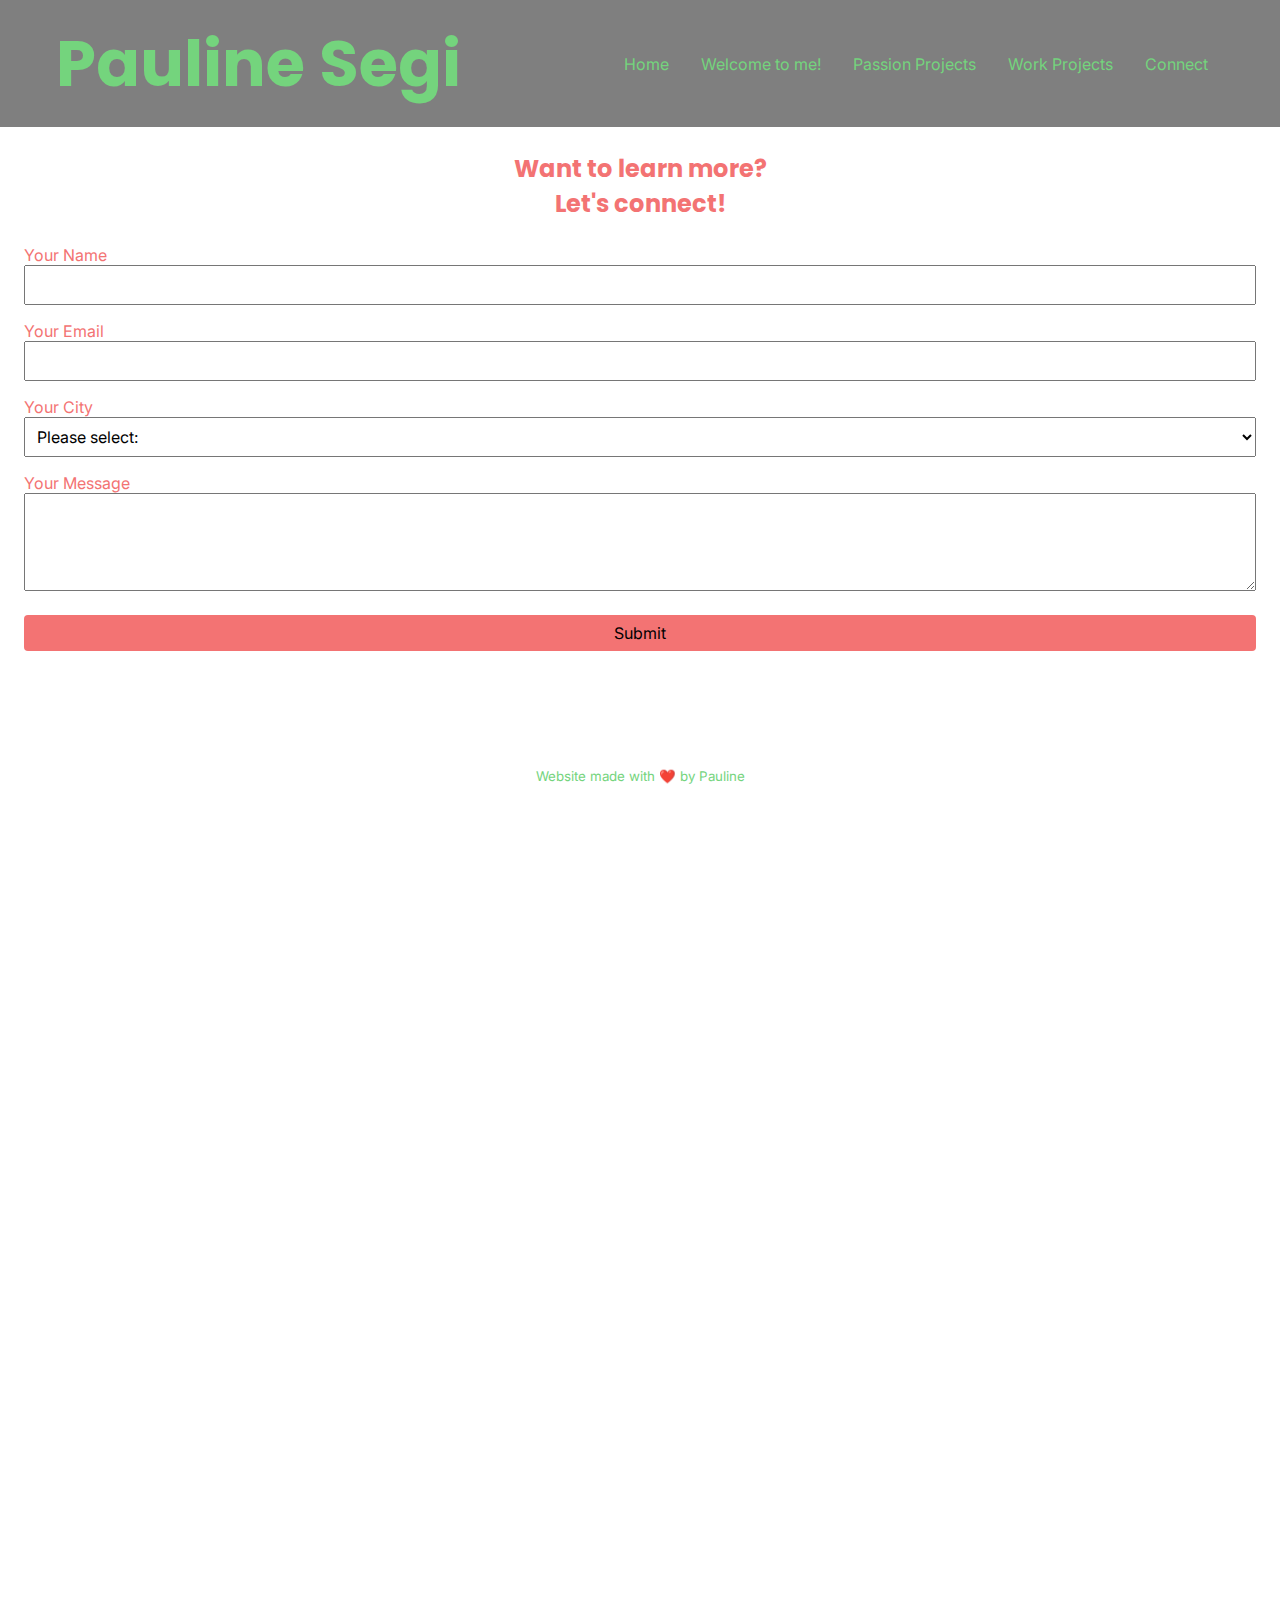
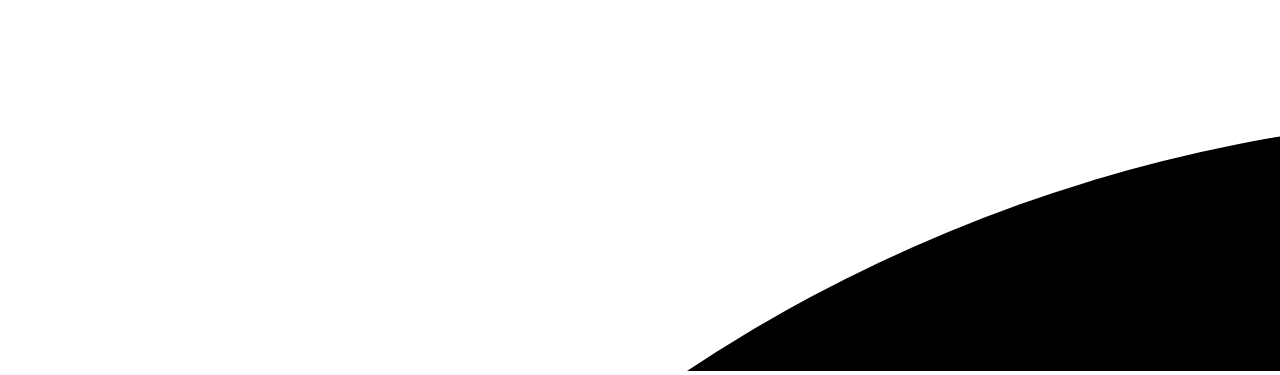
==== connect.html @ 02619edc "uploaded new files as the other files were the old ones" ====
<!DOCTYPE html>
<html lang="en">
<head>
    <meta charset="UTF-8">
    <meta http-equiv="X-UA-Compatible" content="IE=edge">
    <meta name="viewport" content="width=device-width, initial-scale=1.0">
    <title>Pauline Segi</title>
    <link rel="stylesheet" href="css/style.css">
</head>
<body>
    <header>
        <section id="hero">
            <h1><a href="home.html" class="hero-accent">Pauline Segi</a></h1>
            <nav class="mobile-nav display-none">
                <ul>
                    <li>
                        <a href="home.html" class="mobilenav-home">Home</a>
                    </li>
                    <li>
                        <a href="welcome.html" class="mobilenav-welcome">Welcome to me!</a>
                    </li>
                    <li>
                        <a href="passion.html" class="mobilenav-passion">Passion Projects</a>
                    </li>
                    <li>
                        <a href="work.html" class="mobilenav-work">Work Projects</a>
                    </li>
                    <li>
                        <a href="connect.html" class="mobilenav-connect">Connect</a>
                    </li>
                </ul>
            </nav>    
            <svg xmlns="http://www.w3.org/2000/svg" viewBox="0 0 600 600" fill="currentColor" class="hamburger-icon">
                    <path d="M0 96C0 78.3 14.3 64 32 64H416c17.7 0 32 14.3 32 32s-14.3 32-32 32H32C14.3 128 0 113.7 0 96zM0 256c0-17.7 14.3-32 32-32H416c17.7 0 32 14.3 32 32s-14.3 32-32 32H32c-17.7 0-32-14.3-32-32zM448 416c0 17.7-14.3 32-32 32H32c-17.7 0-32-14.3-32-32s14.3-32 32-32H416c17.7 0 32 14.3 32 32z"/>
                </svg>
                    <!-- <svg xmlns="http://www.w3.org/2000/svg" viewBox="0 0 600 600" fill="currentColor" class="hamburger-icon">
                    <path d="M342.6 150.6c12.5-12.5 12.5-32.8 0-45.3s-32.8-12.5-45.3 0L192 210.7 86.6 105.4c-12.5-12.5-32.8-12.5-45.3 0s-12.5 32.8 0 45.3L146.7 256 41.4 361.4c-12.5 12.5-12.5 32.8 0 45.3s32.8 12.5 45.3 0L192 301.3 297.4 406.6c12.5 12.5 32.8 12.5 45.3 0s12.5-32.8 0-45.3L237.3 256 342.6 150.6z"/></svg> -->
            <nav class="desktop-nav">
                <ul>
                    <li>
                        <a href="home.html" class="desktopnav-home">Home</a>
                    </li>
                    <li>
                        <a href="welcome.html" class="desktopnav-welcome">Welcome to me!</a>
                    </li>
                    <li>
                        <a href="passion.html" class="desktopnav-passion">Passion Projects</a>
                    </li>
                    <li>
                        <a href="work.html" class="desktopnav-work">Work Projects</a>
                    </li>
                    <li>
                        <a href="connect.html" class="desktopnav-connect">Connect</a>
                    </li>
                </ul>
            </nav>
        </section>
    </header>
    <section id="contact">
        <h2>Want to learn more? 
            <br>
            Let's connect!
        </h2>
        <form action="https://formspree.io/f/xeqwdrva" method="POST">
            <label>
                Your Name
                <input type="text" id="your-name" name="Submitter">
            </label>
            <label>
                Your Email
                <input type="email" id="your-email" name="Submitter-Email">
            </label>
            <label>
                Your City
                <select name="Submitter-City" id="city">
                    <option value="please-select">Please select:</option>
                    <option value="Brisbane">Brisbane</option>
                    <option value="Sydney">Sydney</option>
                    <option value="Melbourne">Melbourne</option>
                </select>
            </label>
            <label>
                Your Message
                <textarea name="Submitter-Message" id="message" rows="4"></textarea>
                <input type="submit" value="Submit" class="btn-submit">
            </label>    
        </form>
    </section>
    <section id="social-links">
        <svg xmlns="http://www.w3.org/2000/svg" viewBox="0 0 40 40"><path d="M400 32H48A48 48 0 0 0 0 80v352a48 48 0 0 0 48 48h137.25V327.69h-63V256h63v-54.64c0-62.15 37-96.48 93.67-96.48 27.14 0 55.52 4.84 55.52 4.84v61h-31.27c-30.81 0-40.42 19.12-40.42 38.73V256h68.78l-11 71.69h-57.78V480H400a48 48 0 0 0 48-48V80a48 48 0 0 0-48-48z"/></svg>
    </section>
    <footer>
        <small>Website made with ❤️ by <a href="https://www.linkedin.com/in/pauline-segi/" target="_blank" class="ps-linkedin">Pauline</a></small>
    </footer>
    <script src="js/script.js"></script>
</body>
</html>
---- css/style.css ----
/* Base HTML Styles */

@import url('https://fonts.googleapis.com/css2?family=Inter&family=Poppins:ital,wght@0,200;0,400;1,200&display=swap');

:root {

    --green: #74d47d;
    --lightgreen: #B9E9BE;
    --darkgreen: #4DC859;
    --peach: #F37373;
    --black: #111111;
    --gray: #c3c3c3;
    --yellow: #f4d040;
}

/* CSS Reset */

html {
    box-sizing: border-box;
    font-size: 16px;
    font-family: 'Inter', sans-serif;
    color: var(--green);
    scroll-behavior: smooth;
}

*,
*:before,
*:after {
    box-sizing: inherit;
}

h1,
h2,
h3,
h4,
h5,
h6 {
    font-family: 'Poppins', sans-serif;
}

body,
h1,
h2,
h3,
h4,
h5,
h6,
p,
ol,
ul {
    margin: 0;
    padding: 0;
}

ol,
ul {
    list-style: none;
}

img {
    max-width: 100%;
    height: auto;
}

input,
button,
textarea,
select {
    font: inherit;
}

/* Global styles */

label,
input,
textarea,
select {
    display: block;
    width: 100%;
}

input,
select,
textarea {
    padding: 8px;
}


/* Header */

h2 {
    color: var(--peach);
}

/* Hero */

#hero {
    background-image: linear-gradient(rgba(0, 0, 0, 0.5), rgba(0, 0, 0, 0.5)), url(https://images.unsplash.com/photo-1458430447310-8b6c596117a6?ixlib=rb-4.0.3&ixid=MnwxMjA3fDB8MHxwaG90by1wYWdlfHx8fGVufDB8fHx8&auto=format&fit=crop&w=1170&q=80);
    background-repeat: no-repeat;
    background-size: cover;
    padding: 16px;
}

#hero h1 {
    font-size: 4rem;
    margin-bottom: 0px;
}

#hero {
    padding: 24px;
    display: flex;
    align-items: center;
    justify-content: space-between;
}

@media (min-width: 768px) {
    #hero {
        padding: 16px 56px;
    }

    #hero h1 {
        font-size: 4rem;
        max-width: 70%;
    }
}


#hero h1 {
    font-size: 4rem;
    max-width: 70%;
}

.hero-accent {
    color: var(--green);
    text-decoration: none;
}

.hero-accent:hover {
    color: var(--peach);
}

.hamburger-icon {
    height: 50px;
    color: var(--green);
    position: right;
}

/* ----------------------------------------------- */


/* .hamburger-icon::before,
.hamburger-icon::after {
    position: absolute;
}


.hamburger-icon.active::before {
    height: 50px;
    color: var(--green);
    position: relative;
}


.close-hamburger-icon::before {
    display: none;
}


.hamburger-icon.active::after {
        display: none;
}

.close-hamburger-icon.active::after {
    height: 50px;
    color: var(--green);
    position: relative; */
}


/* ----------------------------------------------------------- */

.hamburger-icon:hover {
    color: var(--peach);
}

/* .img-pauline {
    height: 100px;
} */

.desktop-nav {
    display: none;
    font-size: 1rem;
}

.mobile-nav a {
    text-decoration: none;
    color: var(--green);
    display: block;
    padding: 4px 16px;
    text-align: right;
}



/* Start @media header/hero */

@media (min-width: 768px) {
    .desktop-nav {
        display: inline-block;
    }

    .mobile-nav {
        display: none;
    }

    .hero {
        display: flex;
        justify-content: space-around;
        align-items: center;
    }

    header a {
        text-decoration: none;
        color: var(--green);
    }

    nav {
        display: inline-block;
    }

    header nav ul {
        display: flex;
        gap: 32px;
        margin-right: 16px;
        margin-left: 16px;
    }

    .hamburger-icon {
        display: none;
    }

    /* .img-pauline {
        height: 100px;
    } */
}

/* End @media header/hero */



/* desktopnav menu hover states */

.desktopnav-home:hover {
    color: var(--peach);
}

.desktopnav-welcome:hover {
    color: var(--peach);
}

.desktopnav-passion:hover {
    color: var(--peach);
}

.desktopnav-work:hover {
    color: var(--peach);
}

.desktopnav-connect:hover {
    color: var(--peach);
}

/* mobilenav menu hover states */

.mobilenav-home:hover {
    color: var(--peach);
}

.mobilenav-welcome:hover {
    color: var(--peach);
}

.mobilenav-passion:hover {
    color: var(--peach);
}

.mobilenav-work:hover {
    color: var(--peach);
}

.mobilenav-connect:hover {
    color: var(--peach);
}


/* welcome-to-me */

.welcome-to-me {
    padding-left: 24px;
    padding-right: 24px;
    padding-bottom: 24px;
}

/* Contact section */

#contact {
    padding-left: 24px;
    padding-right: 24px;
    padding-bottom: 24px;
    color: var(--peach);
}

#contact input,
#contact select {
    margin-bottom: 16px;
}

/* /* #your-name, #your-email, #city, #message {
    margin-bottom: 8px;
} */

#your-name, #your-email, #city, #message {
    display: flex;
    flex-direction: column;
    margin-bottom: 8px;
} */


@media (min-width: 768px) {
    #contact h2 {
        text-align: center;
        font-size: 2.5rem;
    }

    #contact form {
        max-width: 60%;
        margin: 40px auto;
    }
}

#contact input[type="submit"] {
    background-color: var(--peach);
    border: 0;
    border-radius: 4px;
    margin-top: 8px;
    cursor: pointer;
    margin-top: 24px;
}

.btn-submit {
    transition: all 0.4s ease;
}

.btn-submit:hover {
    /* outline: 2px solid #74d47d; */
    /* box-shadow: 4px 4px 4px var(--peach); */
    /* transform: scale(1.1); */
    transform: translateY(-4px);
    /* background-color: rgba(255, 255, 255, 0.6) */
}

/* home-examples */


h2 {
    text-align: center;
    padding: 24px;
}

.work1, .work2, .work3 {
    height: 50%;
    padding-bottom: 24px;
    padding-left: 24px;
    padding-right: 24px;
}


/* social-links */

#social-links {
    height: 50px;
    color: var(--green);
    position: left;
}


/* Footer */

footer {
    padding: 24px;
    text-align: center;
}

.ps-linkedin {
    position: relative;
    text-decoration: none;
    color: var(--green);
}

.ps-linkedin:hover {
    color: var(--peach);
}



/* .ps-linkedin::before {
    content: attr(data-text);
    position: absolute;
    left: 0;
    top: 0;
    color: transparent;
    text-shadow: 2px 2px 4px var(--black);
}

.ps-linkedin:hover::before {
    color: initial;
} */



/* Utilities */

.display-none {
    display: none;
}
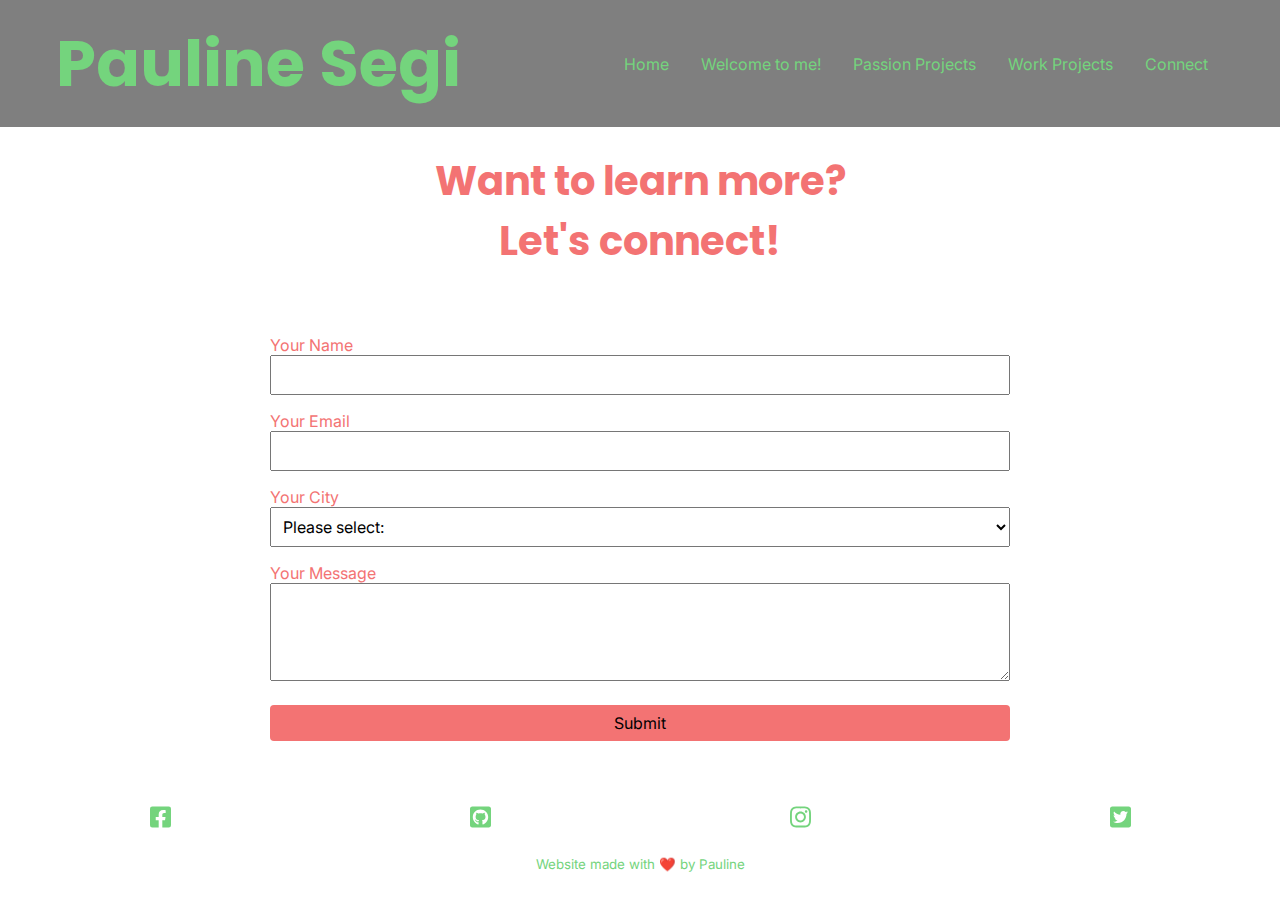
==== commit e5614dc3: "added icons for footer" ====
--- a/connect.html
+++ b/connect.html
@@ -4,7 +4,7 @@
     <meta charset="UTF-8">
     <meta http-equiv="X-UA-Compatible" content="IE=edge">
     <meta name="viewport" content="width=device-width, initial-scale=1.0">
-    <title>Pauline Segi</title>
+    <title>Pauline Segi: Connect!</title>
     <link rel="stylesheet" href="css/style.css">
 </head>
 <body>
@@ -87,7 +87,11 @@
         </form>
     </section>
     <section id="social-links">
-        <svg xmlns="http://www.w3.org/2000/svg" viewBox="0 0 40 40"><path d="M400 32H48A48 48 0 0 0 0 80v352a48 48 0 0 0 48 48h137.25V327.69h-63V256h63v-54.64c0-62.15 37-96.48 93.67-96.48 27.14 0 55.52 4.84 55.52 4.84v61h-31.27c-30.81 0-40.42 19.12-40.42 38.73V256h68.78l-11 71.69h-57.78V480H400a48 48 0 0 0 48-48V80a48 48 0 0 0-48-48z"/></svg>
+        <svg xmlns="http://www.w3.org/2000/svg" viewBox="0 0 448 512" fill="currentColor" class="imgfacebook" >
+            <path d="M400 32H48A48 48 0 0 0 0 80v352a48 48 0 0 0 48 48h137.25V327.69h-63V256h63v-54.64c0-62.15 37-96.48 93.67-96.48 27.14 0 55.52 4.84 55.52 4.84v61h-31.27c-30.81 0-40.42 19.12-40.42 38.73V256h68.78l-11 71.69h-57.78V480H400a48 48 0 0 0 48-48V80a48 48 0 0 0-48-48z"/></svg>
+        <svg xmlns="http://www.w3.org/2000/svg" viewBox="0 0 448 512" fill="currentColor" class="imggithub"><path d="M400 32H48C21.5 32 0 53.5 0 80v352c0 26.5 21.5 48 48 48h352c26.5 0 48-21.5 48-48V80c0-26.5-21.5-48-48-48zM277.3 415.7c-8.4 1.5-11.5-3.7-11.5-8 0-5.4.2-33 .2-55.3 0-15.6-5.2-25.5-11.3-30.7 37-4.1 76-9.2 76-73.1 0-18.2-6.5-27.3-17.1-39 1.7-4.3 7.4-22-1.7-45-13.9-4.3-45.7 17.9-45.7 17.9-13.2-3.7-27.5-5.6-41.6-5.6-14.1 0-28.4 1.9-41.6 5.6 0 0-31.8-22.2-45.7-17.9-9.1 22.9-3.5 40.6-1.7 45-10.6 11.7-15.6 20.8-15.6 39 0 63.6 37.3 69 74.3 73.1-4.8 4.3-9.1 11.7-10.6 22.3-9.5 4.3-33.8 11.7-48.3-13.9-9.1-15.8-25.5-17.1-25.5-17.1-16.2-.2-1.1 10.2-1.1 10.2 10.8 5 18.4 24.2 18.4 24.2 9.7 29.7 56.1 19.7 56.1 19.7 0 13.9.2 36.5.2 40.6 0 4.3-3 9.5-11.5 8-66-22.1-112.2-84.9-112.2-158.3 0-91.8 70.2-161.5 162-161.5S388 165.6 388 257.4c.1 73.4-44.7 136.3-110.7 158.3zm-98.1-61.1c-1.9.4-3.7-.4-3.9-1.7-.2-1.5 1.1-2.8 3-3.2 1.9-.2 3.7.6 3.9 1.9.3 1.3-1 2.6-3 3zm-9.5-.9c0 1.3-1.5 2.4-3.5 2.4-2.2.2-3.7-.9-3.7-2.4 0-1.3 1.5-2.4 3.5-2.4 1.9-.2 3.7.9 3.7 2.4zm-13.7-1.1c-.4 1.3-2.4 1.9-4.1 1.3-1.9-.4-3.2-1.9-2.8-3.2.4-1.3 2.4-1.9 4.1-1.5 2 .6 3.3 2.1 2.8 3.4zm-12.3-5.4c-.9 1.1-2.8.9-4.3-.6-1.5-1.3-1.9-3.2-.9-4.1.9-1.1 2.8-.9 4.3.6 1.3 1.3 1.8 3.3.9 4.1zm-9.1-9.1c-.9.6-2.6 0-3.7-1.5s-1.1-3.2 0-3.9c1.1-.9 2.8-.2 3.7 1.3 1.1 1.5 1.1 3.3 0 4.1zm-6.5-9.7c-.9.9-2.4.4-3.5-.6-1.1-1.3-1.3-2.8-.4-3.5.9-.9 2.4-.4 3.5.6 1.1 1.3 1.3 2.8.4 3.5zm-6.7-7.4c-.4.9-1.7 1.1-2.8.4-1.3-.6-1.9-1.7-1.5-2.6.4-.6 1.5-.9 2.8-.4 1.3.7 1.9 1.8 1.5 2.6z"/></svg>
+        <svg xmlns="http://www.w3.org/2000/svg" viewBox="0 0 448 512" fill="currentColor" class="imginstagram"><path d="M224.1 141c-63.6 0-114.9 51.3-114.9 114.9s51.3 114.9 114.9 114.9S339 319.5 339 255.9 287.7 141 224.1 141zm0 189.6c-41.1 0-74.7-33.5-74.7-74.7s33.5-74.7 74.7-74.7 74.7 33.5 74.7 74.7-33.6 74.7-74.7 74.7zm146.4-194.3c0 14.9-12 26.8-26.8 26.8-14.9 0-26.8-12-26.8-26.8s12-26.8 26.8-26.8 26.8 12 26.8 26.8zm76.1 27.2c-1.7-35.9-9.9-67.7-36.2-93.9-26.2-26.2-58-34.4-93.9-36.2-37-2.1-147.9-2.1-184.9 0-35.8 1.7-67.6 9.9-93.9 36.1s-34.4 58-36.2 93.9c-2.1 37-2.1 147.9 0 184.9 1.7 35.9 9.9 67.7 36.2 93.9s58 34.4 93.9 36.2c37 2.1 147.9 2.1 184.9 0 35.9-1.7 67.7-9.9 93.9-36.2 26.2-26.2 34.4-58 36.2-93.9 2.1-37 2.1-147.8 0-184.8zM398.8 388c-7.8 19.6-22.9 34.7-42.6 42.6-29.5 11.7-99.5 9-132.1 9s-102.7 2.6-132.1-9c-19.6-7.8-34.7-22.9-42.6-42.6-11.7-29.5-9-99.5-9-132.1s-2.6-102.7 9-132.1c7.8-19.6 22.9-34.7 42.6-42.6 29.5-11.7 99.5-9 132.1-9s102.7-2.6 132.1 9c19.6 7.8 34.7 22.9 42.6 42.6 11.7 29.5 9 99.5 9 132.1s2.7 102.7-9 132.1z"/></svg>
+        <svg xmlns="http://www.w3.org/2000/svg" viewBox="0 0 448 512" fill="currentColor" class="imgtwitter"><path d="M400 32H48C21.5 32 0 53.5 0 80v352c0 26.5 21.5 48 48 48h352c26.5 0 48-21.5 48-48V80c0-26.5-21.5-48-48-48zm-48.9 158.8c.2 2.8.2 5.7.2 8.5 0 86.7-66 186.6-186.6 186.6-37.2 0-71.7-10.8-100.7-29.4 5.3.6 10.4.8 15.8.8 30.7 0 58.9-10.4 81.4-28-28.8-.6-53-19.5-61.3-45.5 10.1 1.5 19.2 1.5 29.6-1.2-30-6.1-52.5-32.5-52.5-64.4v-.8c8.7 4.9 18.9 7.9 29.6 8.3a65.447 65.447 0 0 1-29.2-54.6c0-12.2 3.2-23.4 8.9-33.1 32.3 39.8 80.8 65.8 135.2 68.6-9.3-44.5 24-80.6 64-80.6 18.9 0 35.9 7.9 47.9 20.7 14.8-2.8 29-8.3 41.6-15.8-4.9 15.2-15.2 28-28.8 36.1 13.2-1.4 26-5.1 37.8-10.2-8.9 13.1-20.1 24.7-32.9 34z"/></svg>
     </section>
     <footer>
         <small>Website made with ❤️ by <a href="https://www.linkedin.com/in/pauline-segi/" target="_blank" class="ps-linkedin">Pauline</a></small>
--- a/css/style.css
+++ b/css/style.css
@@ -173,8 +173,8 @@
 .close-hamburger-icon.active::after {
     height: 50px;
     color: var(--green);
-    position: relative; */
-}
+    position: relative; 
+} */
 
 
 /* ----------------------------------------------------------- */
@@ -323,7 +323,7 @@
     display: flex;
     flex-direction: column;
     margin-bottom: 8px;
-} */
+}
 
 
 @media (min-width: 768px) {
@@ -337,6 +337,7 @@
         margin: 40px auto;
     }
 }
+
 
 #contact input[type="submit"] {
     background-color: var(--peach);
@@ -378,9 +379,15 @@
 /* social-links */
 
 #social-links {
-    height: 50px;
-    color: var(--green);
-    position: left;
+    height: 24px;
+    flex-direction: row;
+    display: flex;
+    justify-content: space-around;
+    /* align-items: center; */
+}
+
+.imgfacebook, .imgtwitter, .imginstagram, .imggithub {
+    color: var(--green);
 }
 
 
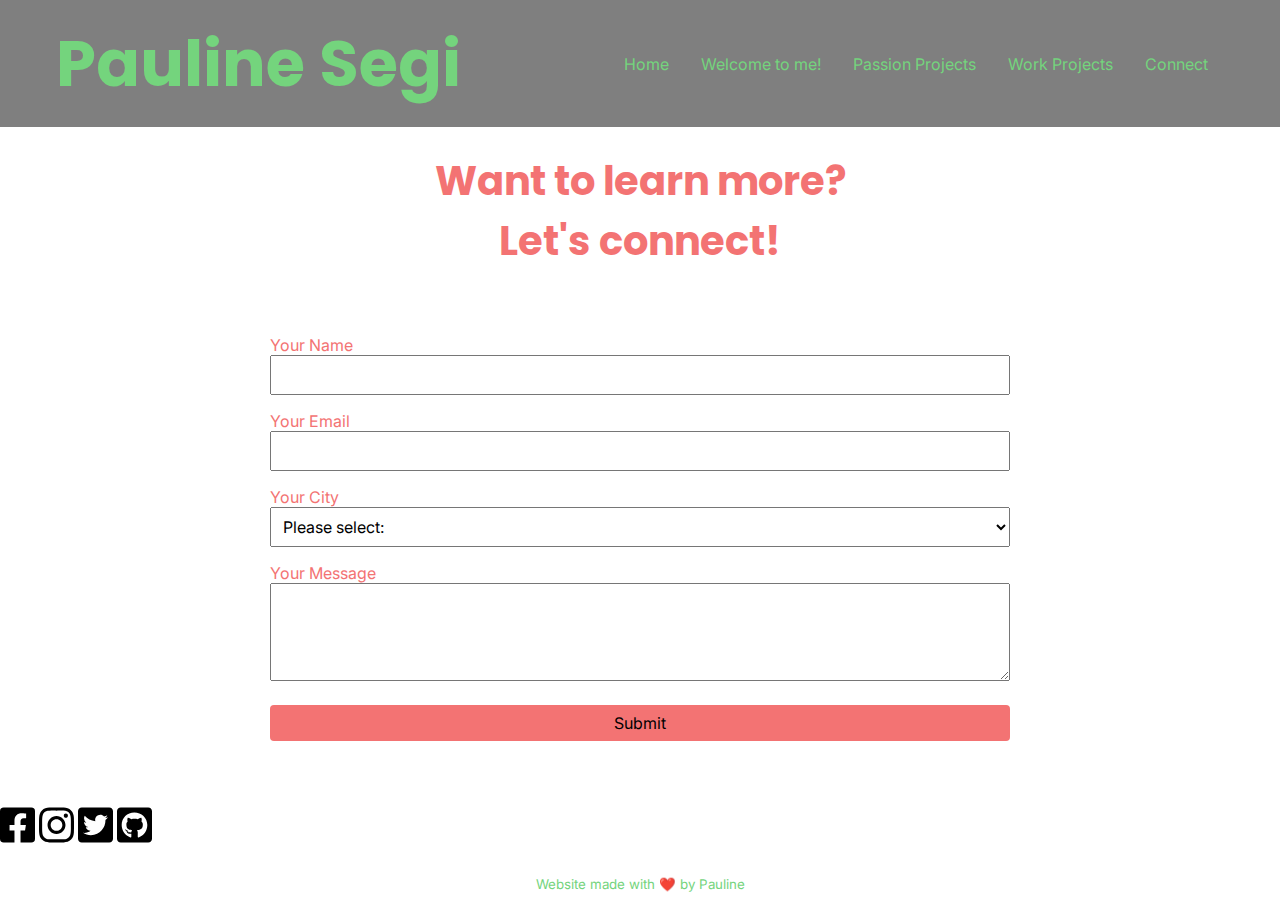
==== commit 1c9ed9ce: "made quite a few updates to the code, very happy with it" ====
--- a/connect.html
+++ b/connect.html
@@ -87,11 +87,10 @@
         </form>
     </section>
     <section id="social-links">
-        <svg xmlns="http://www.w3.org/2000/svg" viewBox="0 0 448 512" fill="currentColor" class="imgfacebook" >
-            <path d="M400 32H48A48 48 0 0 0 0 80v352a48 48 0 0 0 48 48h137.25V327.69h-63V256h63v-54.64c0-62.15 37-96.48 93.67-96.48 27.14 0 55.52 4.84 55.52 4.84v61h-31.27c-30.81 0-40.42 19.12-40.42 38.73V256h68.78l-11 71.69h-57.78V480H400a48 48 0 0 0 48-48V80a48 48 0 0 0-48-48z"/></svg>
-        <svg xmlns="http://www.w3.org/2000/svg" viewBox="0 0 448 512" fill="currentColor" class="imggithub"><path d="M400 32H48C21.5 32 0 53.5 0 80v352c0 26.5 21.5 48 48 48h352c26.5 0 48-21.5 48-48V80c0-26.5-21.5-48-48-48zM277.3 415.7c-8.4 1.5-11.5-3.7-11.5-8 0-5.4.2-33 .2-55.3 0-15.6-5.2-25.5-11.3-30.7 37-4.1 76-9.2 76-73.1 0-18.2-6.5-27.3-17.1-39 1.7-4.3 7.4-22-1.7-45-13.9-4.3-45.7 17.9-45.7 17.9-13.2-3.7-27.5-5.6-41.6-5.6-14.1 0-28.4 1.9-41.6 5.6 0 0-31.8-22.2-45.7-17.9-9.1 22.9-3.5 40.6-1.7 45-10.6 11.7-15.6 20.8-15.6 39 0 63.6 37.3 69 74.3 73.1-4.8 4.3-9.1 11.7-10.6 22.3-9.5 4.3-33.8 11.7-48.3-13.9-9.1-15.8-25.5-17.1-25.5-17.1-16.2-.2-1.1 10.2-1.1 10.2 10.8 5 18.4 24.2 18.4 24.2 9.7 29.7 56.1 19.7 56.1 19.7 0 13.9.2 36.5.2 40.6 0 4.3-3 9.5-11.5 8-66-22.1-112.2-84.9-112.2-158.3 0-91.8 70.2-161.5 162-161.5S388 165.6 388 257.4c.1 73.4-44.7 136.3-110.7 158.3zm-98.1-61.1c-1.9.4-3.7-.4-3.9-1.7-.2-1.5 1.1-2.8 3-3.2 1.9-.2 3.7.6 3.9 1.9.3 1.3-1 2.6-3 3zm-9.5-.9c0 1.3-1.5 2.4-3.5 2.4-2.2.2-3.7-.9-3.7-2.4 0-1.3 1.5-2.4 3.5-2.4 1.9-.2 3.7.9 3.7 2.4zm-13.7-1.1c-.4 1.3-2.4 1.9-4.1 1.3-1.9-.4-3.2-1.9-2.8-3.2.4-1.3 2.4-1.9 4.1-1.5 2 .6 3.3 2.1 2.8 3.4zm-12.3-5.4c-.9 1.1-2.8.9-4.3-.6-1.5-1.3-1.9-3.2-.9-4.1.9-1.1 2.8-.9 4.3.6 1.3 1.3 1.8 3.3.9 4.1zm-9.1-9.1c-.9.6-2.6 0-3.7-1.5s-1.1-3.2 0-3.9c1.1-.9 2.8-.2 3.7 1.3 1.1 1.5 1.1 3.3 0 4.1zm-6.5-9.7c-.9.9-2.4.4-3.5-.6-1.1-1.3-1.3-2.8-.4-3.5.9-.9 2.4-.4 3.5.6 1.1 1.3 1.3 2.8.4 3.5zm-6.7-7.4c-.4.9-1.7 1.1-2.8.4-1.3-.6-1.9-1.7-1.5-2.6.4-.6 1.5-.9 2.8-.4 1.3.7 1.9 1.8 1.5 2.6z"/></svg>
-        <svg xmlns="http://www.w3.org/2000/svg" viewBox="0 0 448 512" fill="currentColor" class="imginstagram"><path d="M224.1 141c-63.6 0-114.9 51.3-114.9 114.9s51.3 114.9 114.9 114.9S339 319.5 339 255.9 287.7 141 224.1 141zm0 189.6c-41.1 0-74.7-33.5-74.7-74.7s33.5-74.7 74.7-74.7 74.7 33.5 74.7 74.7-33.6 74.7-74.7 74.7zm146.4-194.3c0 14.9-12 26.8-26.8 26.8-14.9 0-26.8-12-26.8-26.8s12-26.8 26.8-26.8 26.8 12 26.8 26.8zm76.1 27.2c-1.7-35.9-9.9-67.7-36.2-93.9-26.2-26.2-58-34.4-93.9-36.2-37-2.1-147.9-2.1-184.9 0-35.8 1.7-67.6 9.9-93.9 36.1s-34.4 58-36.2 93.9c-2.1 37-2.1 147.9 0 184.9 1.7 35.9 9.9 67.7 36.2 93.9s58 34.4 93.9 36.2c37 2.1 147.9 2.1 184.9 0 35.9-1.7 67.7-9.9 93.9-36.2 26.2-26.2 34.4-58 36.2-93.9 2.1-37 2.1-147.8 0-184.8zM398.8 388c-7.8 19.6-22.9 34.7-42.6 42.6-29.5 11.7-99.5 9-132.1 9s-102.7 2.6-132.1-9c-19.6-7.8-34.7-22.9-42.6-42.6-11.7-29.5-9-99.5-9-132.1s-2.6-102.7 9-132.1c7.8-19.6 22.9-34.7 42.6-42.6 29.5-11.7 99.5-9 132.1-9s102.7-2.6 132.1 9c19.6 7.8 34.7 22.9 42.6 42.6 11.7 29.5 9 99.5 9 132.1s2.7 102.7-9 132.1z"/></svg>
-        <svg xmlns="http://www.w3.org/2000/svg" viewBox="0 0 448 512" fill="currentColor" class="imgtwitter"><path d="M400 32H48C21.5 32 0 53.5 0 80v352c0 26.5 21.5 48 48 48h352c26.5 0 48-21.5 48-48V80c0-26.5-21.5-48-48-48zm-48.9 158.8c.2 2.8.2 5.7.2 8.5 0 86.7-66 186.6-186.6 186.6-37.2 0-71.7-10.8-100.7-29.4 5.3.6 10.4.8 15.8.8 30.7 0 58.9-10.4 81.4-28-28.8-.6-53-19.5-61.3-45.5 10.1 1.5 19.2 1.5 29.6-1.2-30-6.1-52.5-32.5-52.5-64.4v-.8c8.7 4.9 18.9 7.9 29.6 8.3a65.447 65.447 0 0 1-29.2-54.6c0-12.2 3.2-23.4 8.9-33.1 32.3 39.8 80.8 65.8 135.2 68.6-9.3-44.5 24-80.6 64-80.6 18.9 0 35.9 7.9 47.9 20.7 14.8-2.8 29-8.3 41.6-15.8-4.9 15.2-15.2 28-28.8 36.1 13.2-1.4 26-5.1 37.8-10.2-8.9 13.1-20.1 24.7-32.9 34z"/></svg>
+        <a href="https://www.facebook.com/pauline.hawker" target="_blank"><img src="img/imgfacebook.svg" alt="Facebook logo" class="imgfacebook"></a>
+        <a href="https://www.instagram.com/slightlyrawpawpaw/" target="_blank"><img src="img/imginstagram.svg" alt="instagram logo" class="imginstagram"></a>
+        <a href="https://www.twitter.com/windinthegrass" target="_blank"><img src="img/imgtwitter.svg" alt="Twitter logo" class="imgtwitter"></a>
+        <a href="https://github.com/pauline-segi" target="_blank"><img src="img/imggithub.svg" alt="Github logo" class="imggithub" fill="currentColor"></a>
     </section>
     <footer>
         <small>Website made with ❤️ by <a href="https://www.linkedin.com/in/pauline-segi/" target="_blank" class="ps-linkedin">Pauline</a></small>
--- a/css/style.css
+++ b/css/style.css
@@ -183,9 +183,6 @@
     color: var(--peach);
 }
 
-/* .img-pauline {
-    height: 100px;
-} */
 
 .desktop-nav {
     display: none;
@@ -239,9 +236,6 @@
         display: none;
     }
 
-    /* .img-pauline {
-        height: 100px;
-    } */
 }
 
 /* End @media header/hero */
@@ -295,10 +289,22 @@
 
 /* welcome-to-me */
 
-.welcome-to-me {
+#imgpauline {
     padding-left: 24px;
     padding-right: 24px;
     padding-bottom: 24px;
+    height: 200px;
+    display: block;
+    margin-left: auto;
+    margin-right: auto;
+}
+
+.welcome-to-me {
+    color: var(--peach);
+    border: 2px solid var(--peach);
+    padding: 24px;
+    margin-bottom: 24px;
+    background-color: var(--lightgreen);
 }
 
 /* Contact section */
@@ -376,18 +382,21 @@
 }
 
 
+
+
 /* social-links */
 
-#social-links {
-    height: 24px;
-    flex-direction: row;
-    display: flex;
-    justify-content: space-around;
-    /* align-items: center; */
-}
-
 .imgfacebook, .imgtwitter, .imginstagram, .imggithub {
-    color: var(--green);
+    fill: #74d47d;
+    height: 40px;
+    /* flex-direction: row; */
+    /* display: flex; */
+    /* display: inline-block; */
+    /* justify-content: center; */
+    align-items: center;
+    display:inline;
+    margin-left: auto;
+    margin-right: auto;
 }
 
 
